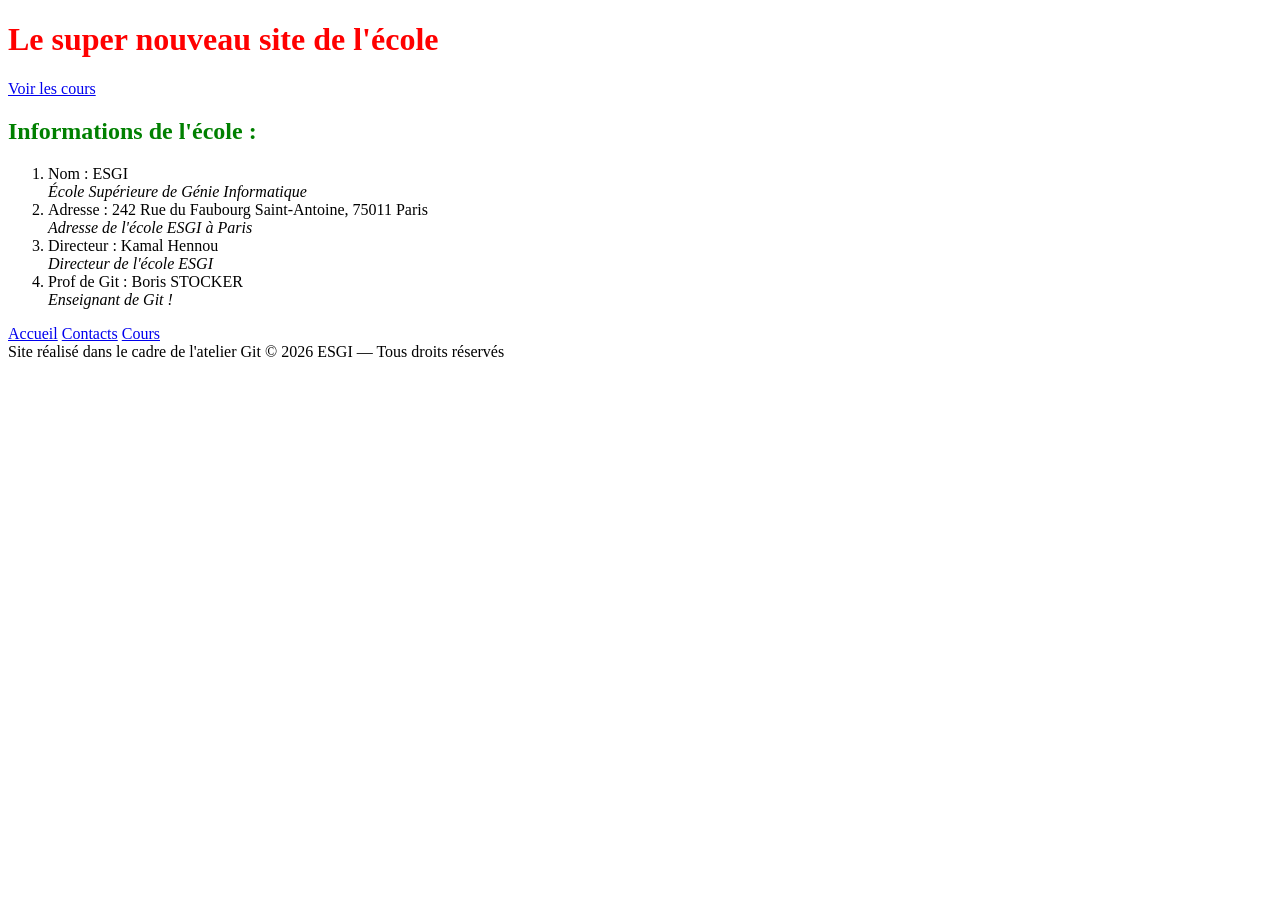
==== index.html @ d9aedb7a "ee maj  S" ====
<!doctype html>
<html lang="fr">
<head>
  <meta charset="utf-8">
  <title>Mon Site</title>
  <link rel="stylesheet" href="style.css">
</head>
<body>
  <h1>Le super nouveau site de l'école</h1>
  <a href="cours.html">Voir les cours</a>
  <section>
    <h2>Informations de l'école :</h2>
    <ol>
      <li>Nom : ESGI<br>
        <em>École Supérieure de Génie Informatique</em>
      </li>
      <li>Adresse : 242 Rue du Faubourg Saint-Antoine, 75011 Paris<br>
        <em>Adresse de l'école ESGI à Paris</em>
      </li>
      <li>Directeur : Kamal Hennou<br>
        <em>Directeur de l'école ESGI</em>
      </li>
      <li>Prof de Git : Boris STOCKER<br>
        <em>Enseignant de Git !</em>
      </li>
    </ol>
  </section>
  <nav>
    <a href="index.html">Accueil</a>
    <a href="Contacts.html">Contacts</a>
    <a href="cours.html">Cours</a>
  </nav>
<footer>Site réalisé dans le cadre de l'atelier Git © 2026 ESGI — Tous droits réservés</footer>
</body>
</html>
---- style.css ----
.dark {
    background-color: black;
    color: white;
}

h1 {
  color: red;
}

h2{
    color: green
}

@media (max-width: 600px) {
  h1 {
    font-size: 1.8rem;
  }
  h2 {
    font-size: 1.4rem;
  }
}
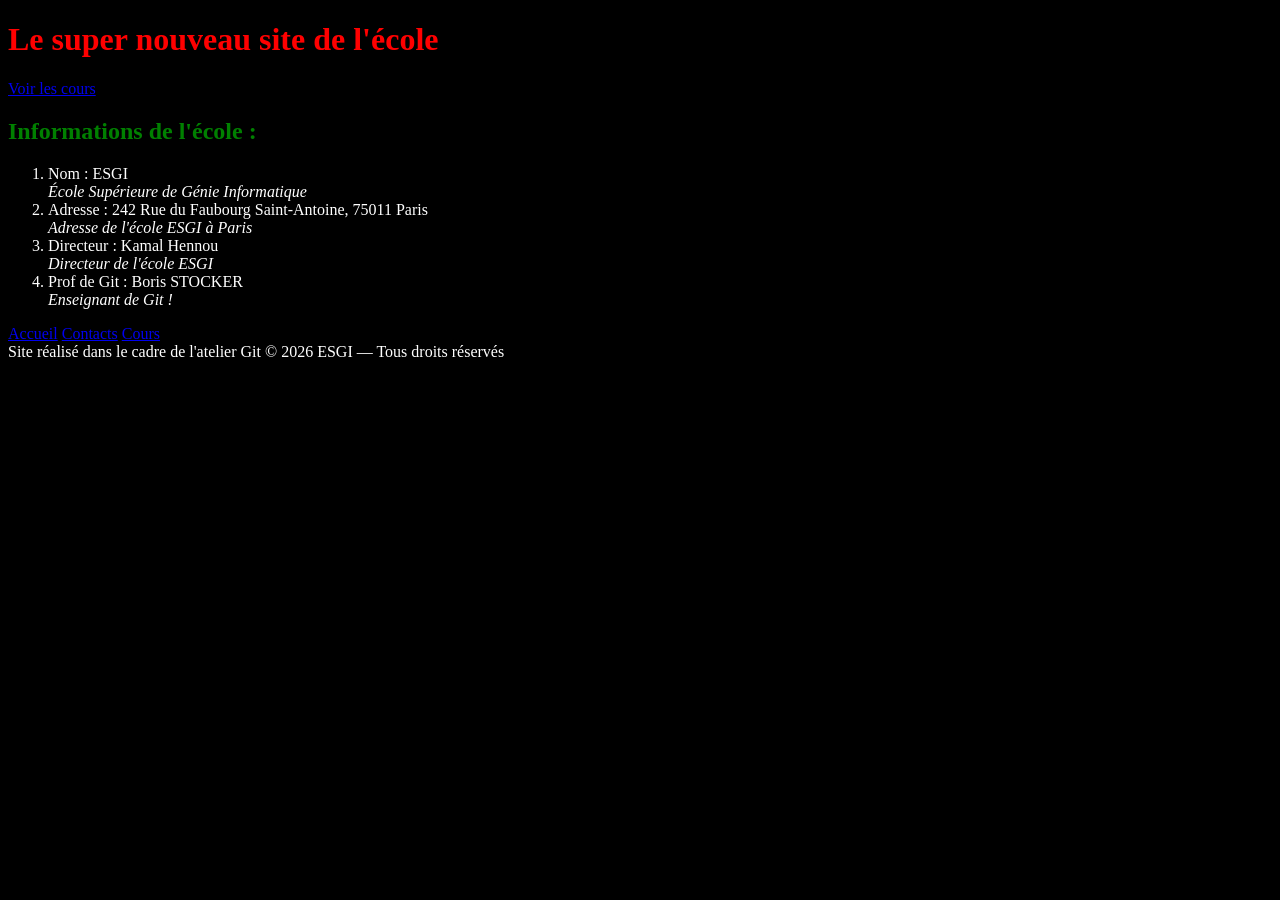
==== commit 2d6d68a1: "Merge pull request #18 from julie-drnz/feature/nav ee" ====
--- a/index.html
+++ b/index.html
@@ -5,7 +5,7 @@
   <title>Mon Site</title>
   <link rel="stylesheet" href="style.css">
 </head>
-<body>
+<body class="dark">
   <h1>Le super nouveau site de l'école</h1>
   <a href="cours.html">Voir les cours</a>
   <section>
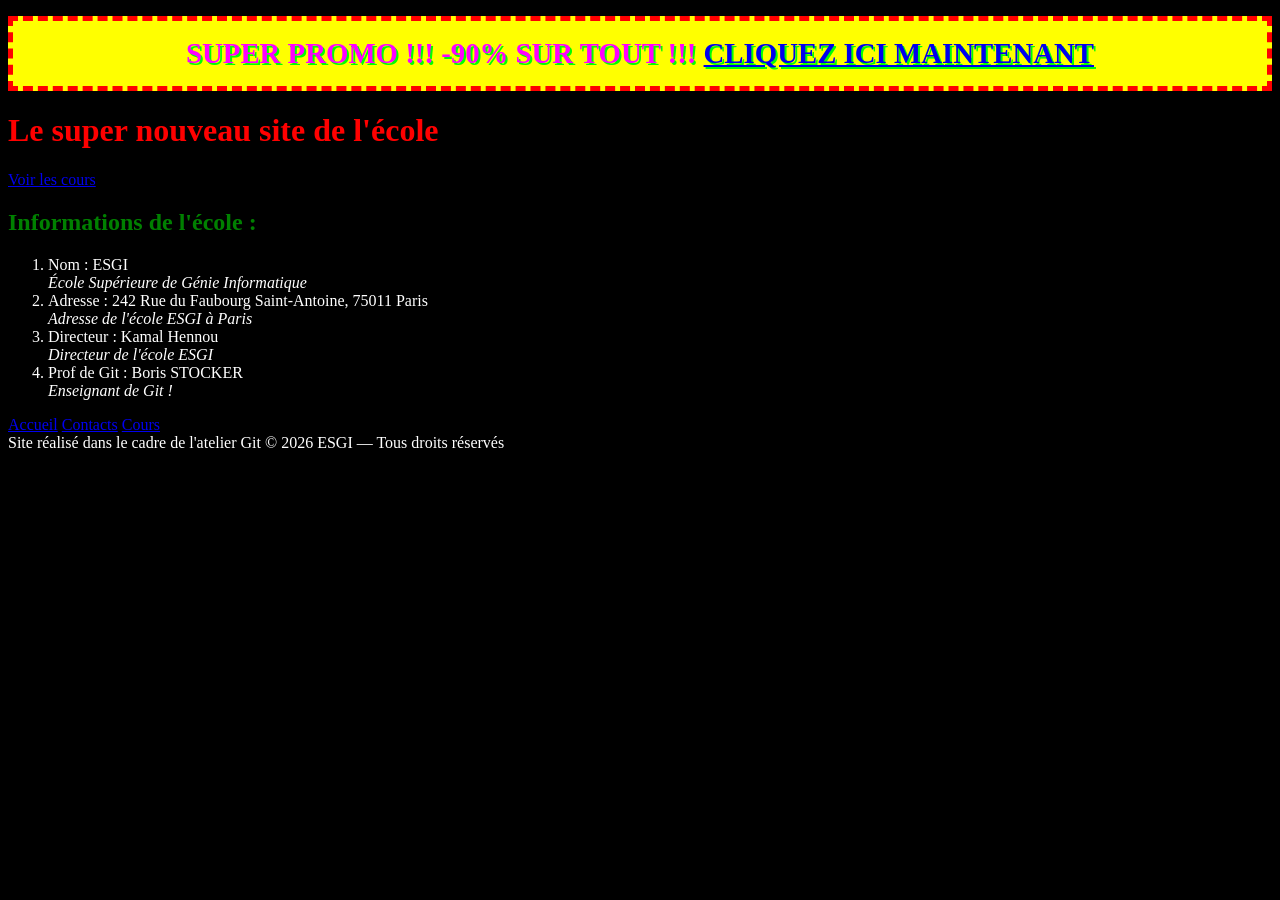
==== commit 528882fe: "bannière pub" ====
--- a/index.html
+++ b/index.html
@@ -4,8 +4,14 @@
   <meta charset="utf-8">
   <title>Mon Site</title>
   <link rel="stylesheet" href="style.css">
+  <meta name="description" content="Site de l'école">
+  <meta name="viewport" content="width=device-width, initial-scale=1">
 </head>
 <body class="dark">
+  <div class="banniere-pub">
+    SUPER PROMO !!! -90% sur TOUT !!! 
+  <a href="#">CLIQUEZ ICI MAINTENANT</a>
+  </div>
   <h1>Le super nouveau site de l'école</h1>
   <a href="cours.html">Voir les cours</a>
   <section>
--- a/style.css
+++ b/style.css
@@ -19,3 +19,17 @@
     font-size: 1.4rem;
   }
 }
+
+.banniere-pub {
+  background-color: #ffff00;
+  color: #ff00ff;
+  border: 5px dashed red;
+  font-family: "Comic Sans MS", cursive;
+  font-size: 1.8rem;
+  font-weight: bold;
+  text-align: center;
+  text-transform: uppercase;
+  padding: 1rem;
+  margin: 1rem 0;
+  text-shadow: 2px 2px 0 #00ff00;
+}
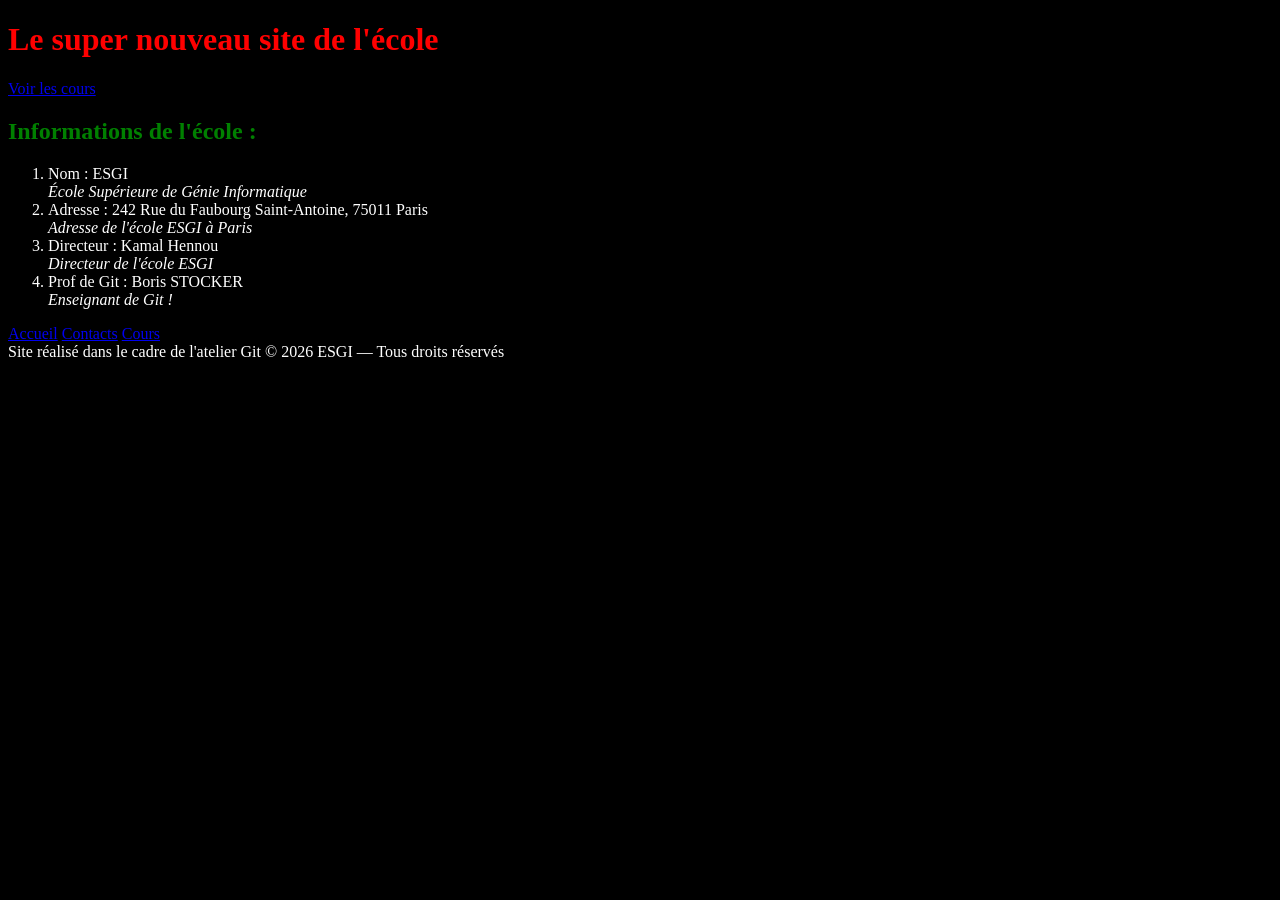
==== commit 7eab11b2: "Merge pull request #19 from julie-drnz/feature/meta Feature/meta" ====
--- a/index.html
+++ b/index.html
@@ -8,10 +8,6 @@
   <meta name="viewport" content="width=device-width, initial-scale=1">
 </head>
 <body class="dark">
-  <div class="banniere-pub">
-    SUPER PROMO !!! -90% sur TOUT !!! 
-  <a href="#">CLIQUEZ ICI MAINTENANT</a>
-  </div>
   <h1>Le super nouveau site de l'école</h1>
   <a href="cours.html">Voir les cours</a>
   <section>
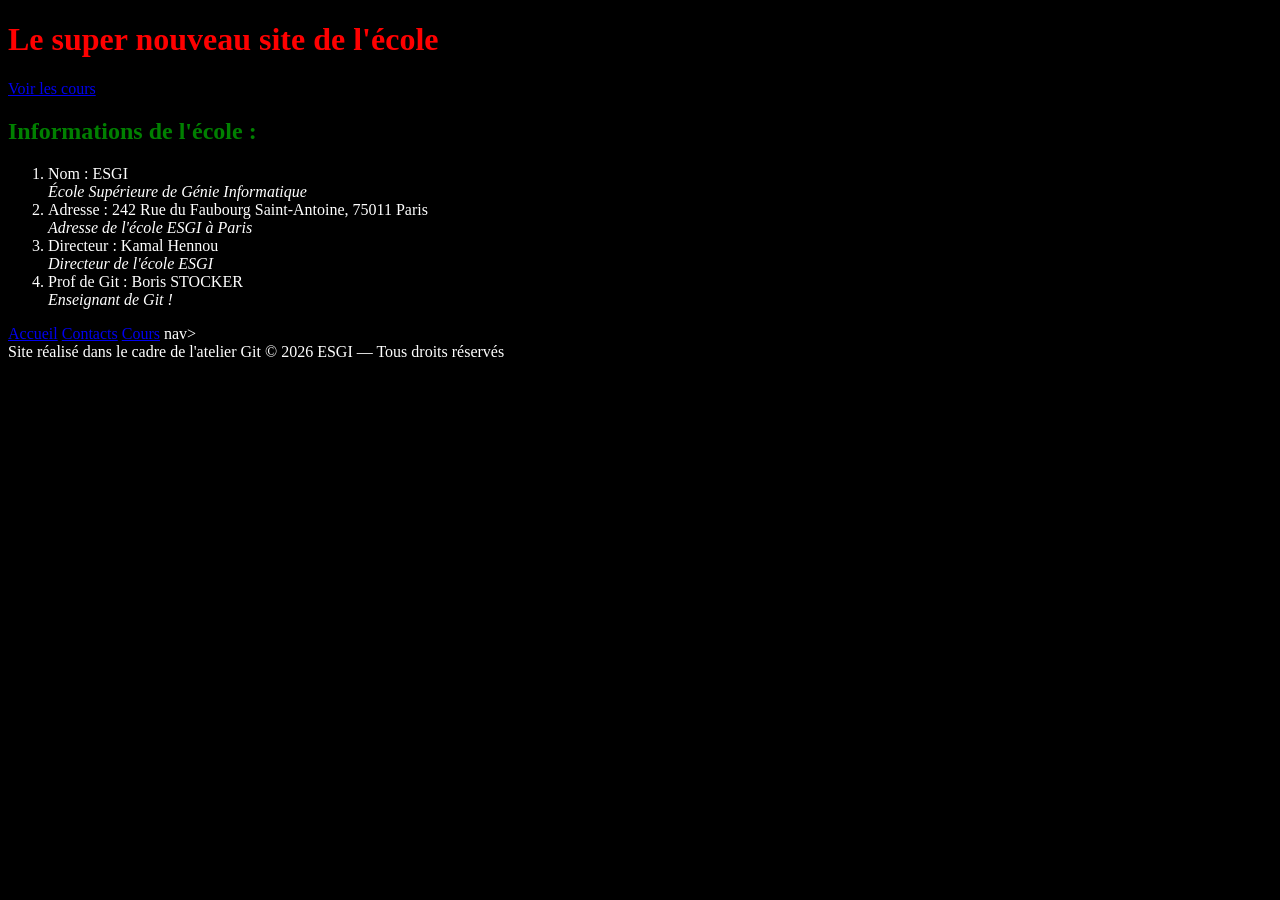
==== commit 65bdfc27: "cassé expres" ====
--- a/index.html
+++ b/index.html
@@ -4,8 +4,6 @@
   <meta charset="utf-8">
   <title>Mon Site</title>
   <link rel="stylesheet" href="style.css">
-  <meta name="description" content="Site de l'école">
-  <meta name="viewport" content="width=device-width, initial-scale=1">
 </head>
 <body class="dark">
   <h1>Le super nouveau site de l'école</h1>
@@ -31,7 +29,7 @@
     <a href="index.html">Accueil</a>
     <a href="Contacts.html">Contacts</a>
     <a href="cours.html">Cours</a>
-  </nav>
+  nav>
 <footer>Site réalisé dans le cadre de l'atelier Git © 2026 ESGI — Tous droits réservés</footer>
 </body>
 </html>
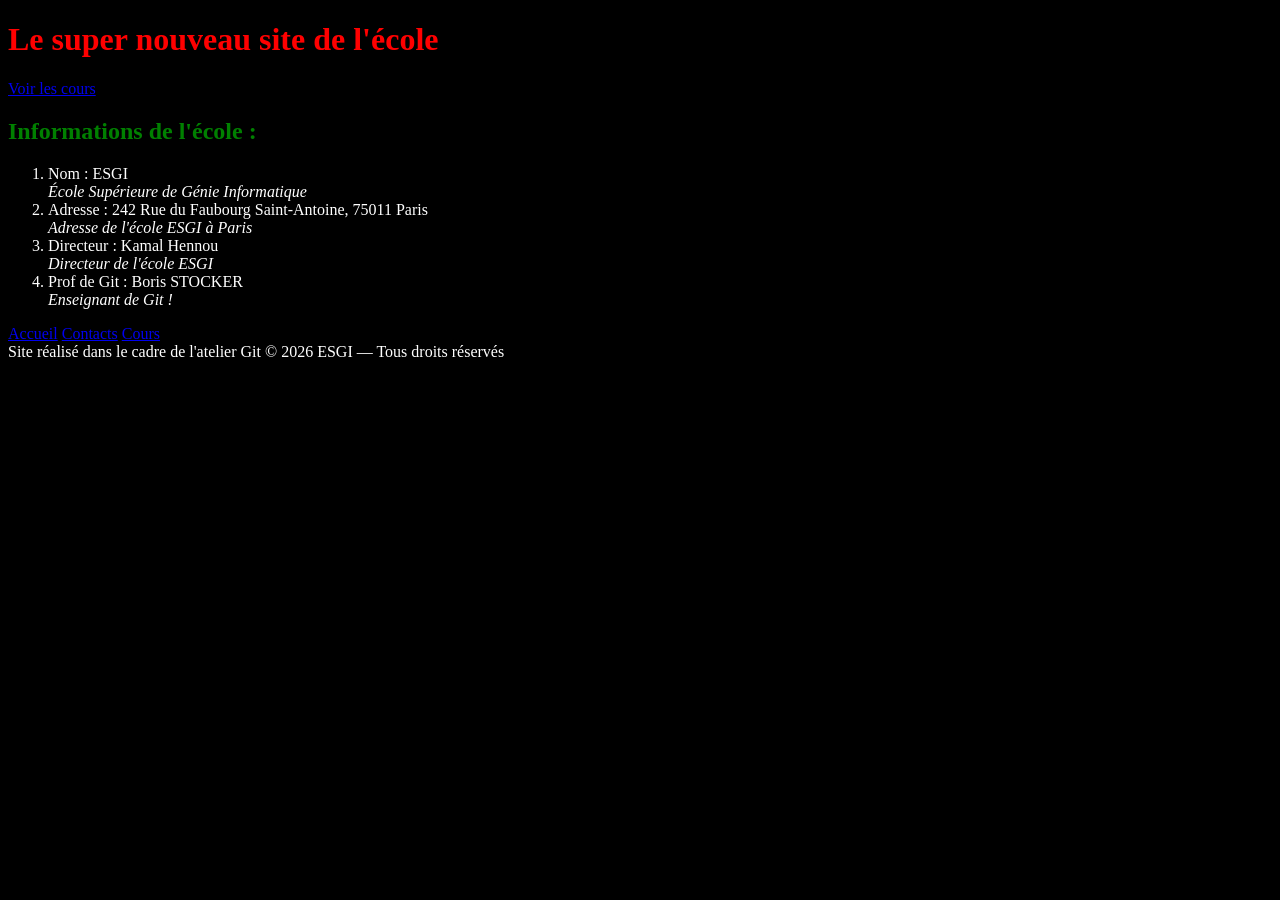
==== commit aa680e67: "réparé" ====
--- a/index.html
+++ b/index.html
@@ -29,7 +29,7 @@
     <a href="index.html">Accueil</a>
     <a href="Contacts.html">Contacts</a>
     <a href="cours.html">Cours</a>
-  nav>
+  </nav>
 <footer>Site réalisé dans le cadre de l'atelier Git © 2026 ESGI — Tous droits réservés</footer>
 </body>
 </html>
